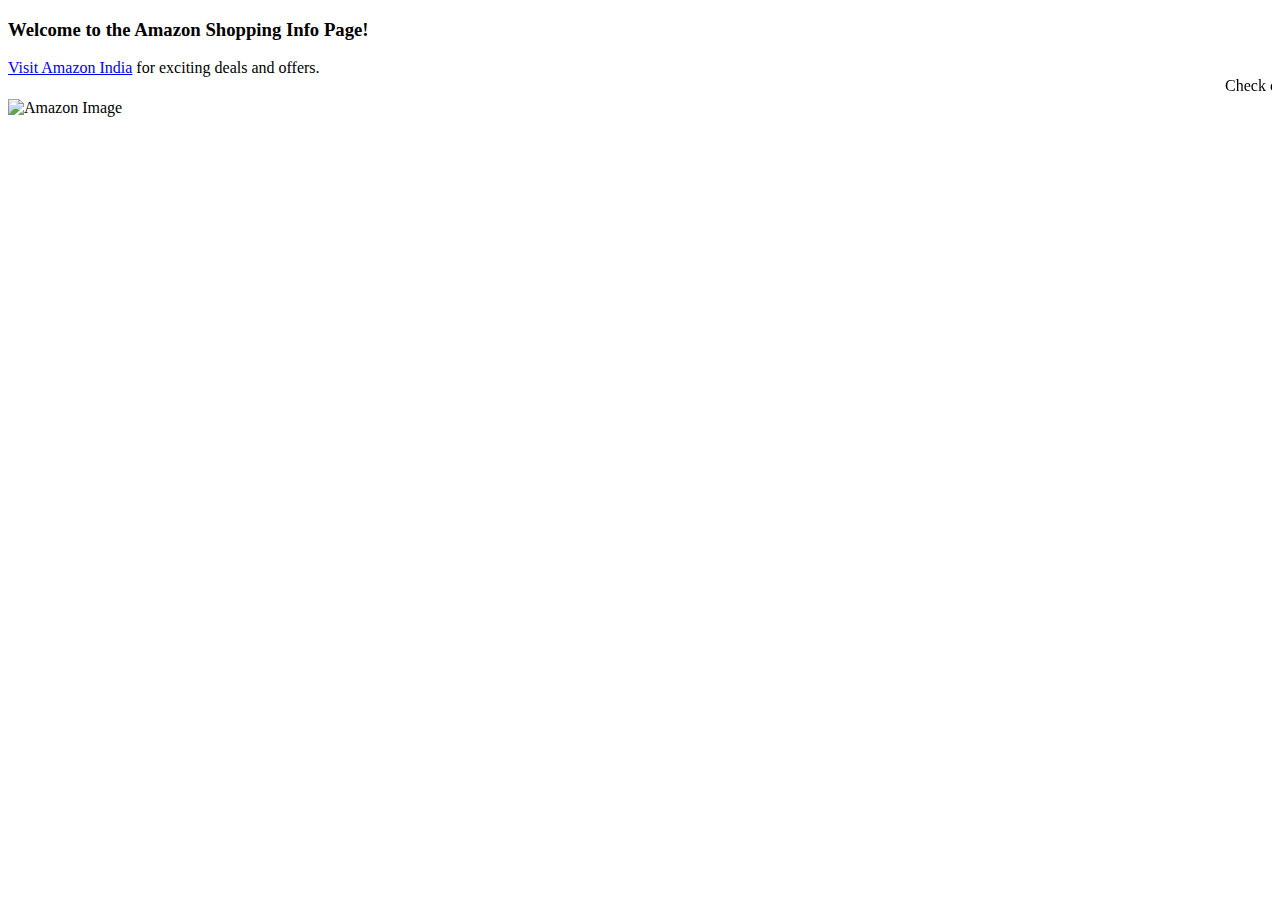
==== Prog 4.html @ 2fc06626 "Add files via upload" ====
<!DOCTYPE html>
<html>
<head>
    <title>Amazon Shopping</title>
</head>
<body>
    <h3>Welcome to the Amazon Shopping Info Page!</h3>
    <p></p>
    <a href="https://www.amazon.in/" target="_blank">Visit Amazon India</a> for exciting deals and offers.
    <marquee>Check out the latest deals and offers on Amazon India! Hurry, they won't last long!</marquee>
    <img src="https://www.gstatic.com/webp/gallery3/1.sm.png" alt="Amazon Image" width="200" height="200">
</body>
</html>
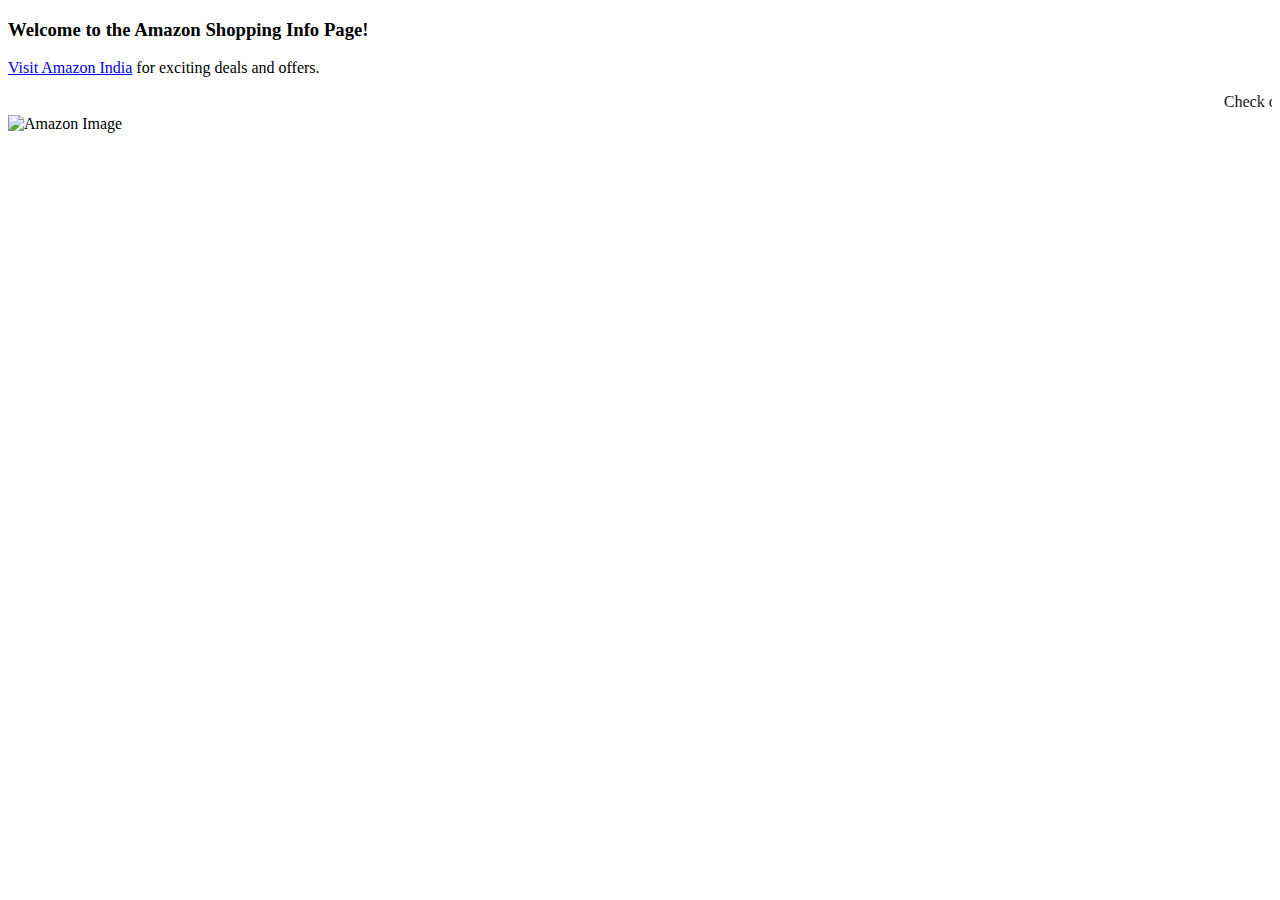
==== commit 833f4505: "Update Prog 4.html" ====
--- a/Prog 4.html
+++ b/Prog 4.html
@@ -5,8 +5,9 @@
 </head>
 <body>
     <h3>Welcome to the Amazon Shopping Info Page!</h3>
-    <p></p>
+    <p>
     <a href="https://www.amazon.in/" target="_blank">Visit Amazon India</a> for exciting deals and offers.
+    </p>
     <marquee>Check out the latest deals and offers on Amazon India! Hurry, they won't last long!</marquee>
     <img src="https://www.gstatic.com/webp/gallery3/1.sm.png" alt="Amazon Image" width="200" height="200">
 </body>
